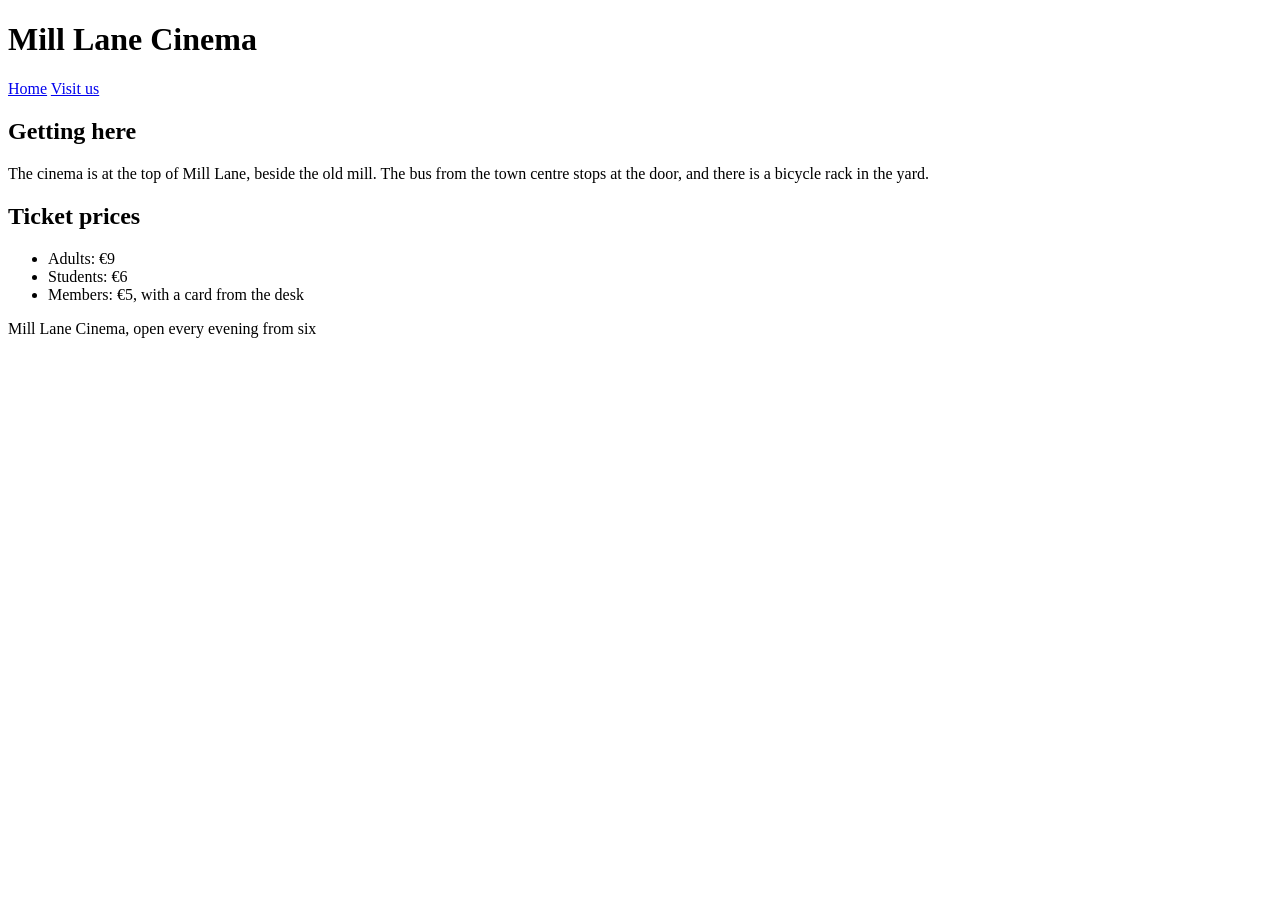
==== about.html @ b02c8403 "first commit" ====
<!DOCTYPE html>
<html lang="en">
  <head>
    <!-- Student name: Sergii Kostanets -->
    <meta charset="UTF-8">
    <meta name="viewport" content="width=device-width, initial-scale=1.0">
    <title>Visit Mill Lane Cinema</title>
    <link rel="stylesheet" href="style.css">
  </head>
  <body>
    <header>
      <h1>Mill Lane Cinema</h1>
      <nav>
        <a href="index.html">Home</a>
        <a href="about.html">Visit us</a>
      </nav>
    </header>
    <main>
      <h2>Getting here</h2>
      <p>The cinema is at the top of Mill Lane, beside the old mill. The bus from the town centre stops at the door, and there is a bicycle rack in the yard.</p>
      <h2>Ticket prices</h2>
      <ul>
        <li>Adults: €9</li>
        <li>Students: €6</li>
        <li class="member">Members: €5, with a card from the desk</li>
      </ul>
    </main>
    <footer>
      <p>Mill Lane Cinema, open every evening from six</p>
    </footer>
  </body>
</html>
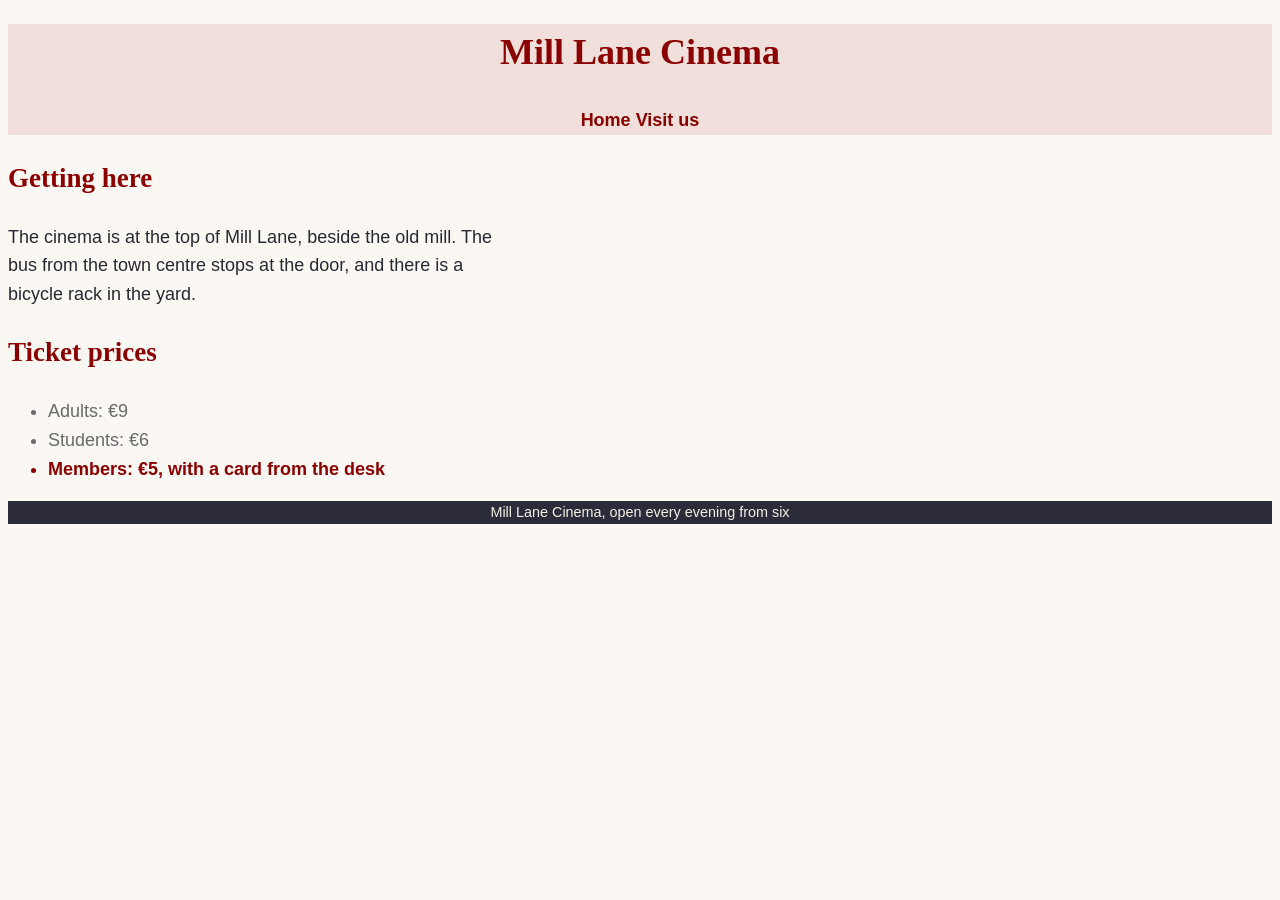
==== commit 9b1ac837: "Exercise 3 - Find and fix the broken style sheet" ====
--- a/about.html
+++ b/about.html
@@ -5,7 +5,7 @@
     <meta charset="UTF-8">
     <meta name="viewport" content="width=device-width, initial-scale=1.0">
     <title>Visit Mill Lane Cinema</title>
-    <link rel="stylesheet" href="style.css">
+    <link rel="stylesheet" href="styles.css">
   </head>
   <body>
     <header>
--- a/styles.css
+++ b/styles.css
@@ -0,0 +1,52 @@
+body {
+  font-family: Arial, Helvetica, sans-serif;
+  font-size: 1.125rem;
+  line-height: 1.6;
+  background-color: #fbf8f3;
+  color: rgb(40, 40, 50);
+}
+
+h1,
+h2 {
+  font-family: "Times New Roman", Times, serif;
+  color: darkred;
+}
+
+header,
+footer {
+  text-align: center;
+}
+
+header {
+  background-color: rgba(139, 0, 0, 0.1);
+}
+
+nav a {
+  color: darkred;
+  font-weight: bold;
+  text-decoration: none;
+}
+
+main {
+  max-width: 32rem;
+}
+
+.highlight {
+  font-weight: bold;
+  color: firebrick;
+}
+
+main ul li {
+  color: dimgray;
+}
+
+.member {
+  font-weight: bold;
+  color: darkred;
+}
+
+footer {
+  background-color: #2b2b3a;
+  color: #f5f0e6;
+  font-size: 0.9rem;
+}
